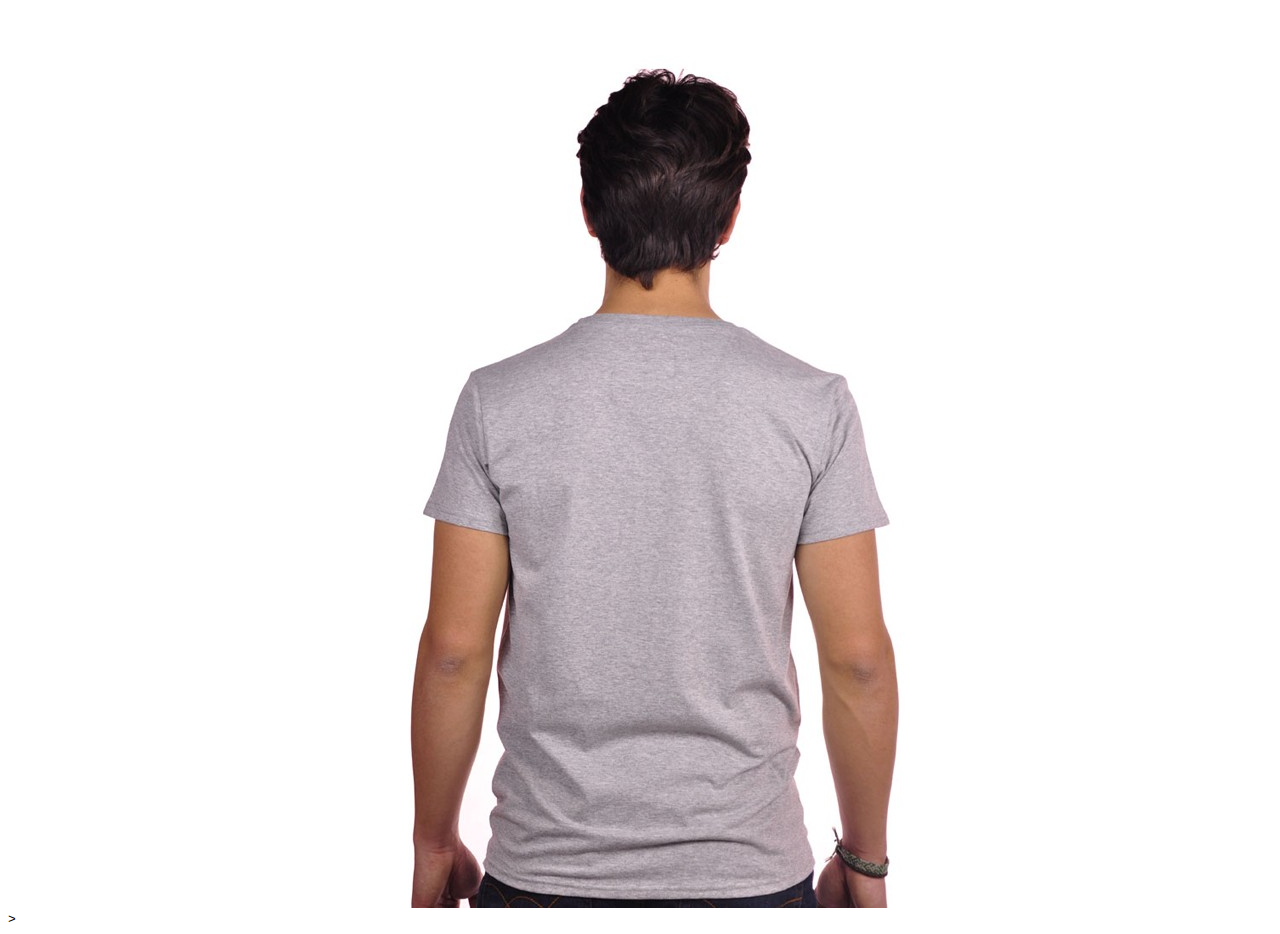
==== explore.html @ 16fdaf7a "i added some things" ====
<!DOCTYPE html>
<html>
<head>
<title>Explore the Game</title>

<link rel="stylesheet" type="text/css" href="style.css">
<script src="jquery-1.11.3.js"></script>
<!--link jQuery UI here if you need it !-->
<script src="gamedev.js"></script>
</head>
<div id "man"><img src="img/man.jpg"/>></div>

<body id="exploreBody">

<!--Your code goes here !-->

</body>
</html>
---- style.css ----
body {

	background-image: url("https://i.ytimg.com/vi/ZCwgSN3t5PM/hqdefault.jpg");
    background-size: cover;
    background-position: center center;
	font-family: monospace;

}

/*Stuff below governs the start screen*/

.titleContent {
	margin: 10% auto;
    text-align: center;
}

.splashTitle {
	color: red;
    font-size: 8em;
    text-transform: uppercase;
    text-shadow: 1px 1px 5px rgba(27, 25, 25, 0.74);
}

.button {
	border: 5px solid #383838;
    color: red;
    padding: 20px 50px;
    font-size: 5em;
    text-decoration: none;
    background-color: black;
    box-shadow: 15px 15px 80px #555;
}
  a.button:hover {
    background-color: #383838;
    color: #abc;
  }



/*Stuff below governs the Explore screen*/

#exploreBody {
	background-image: url("http://flamesnation.ca/uploads/Image/91%20Building%20Falling%20Over.jpg");
	background-position: bottom center;

   
}
#man{
background-image: url(http://img.stockfresh.com/files/p/photography33/x/73/2165928_38294819.jpg);
}

}
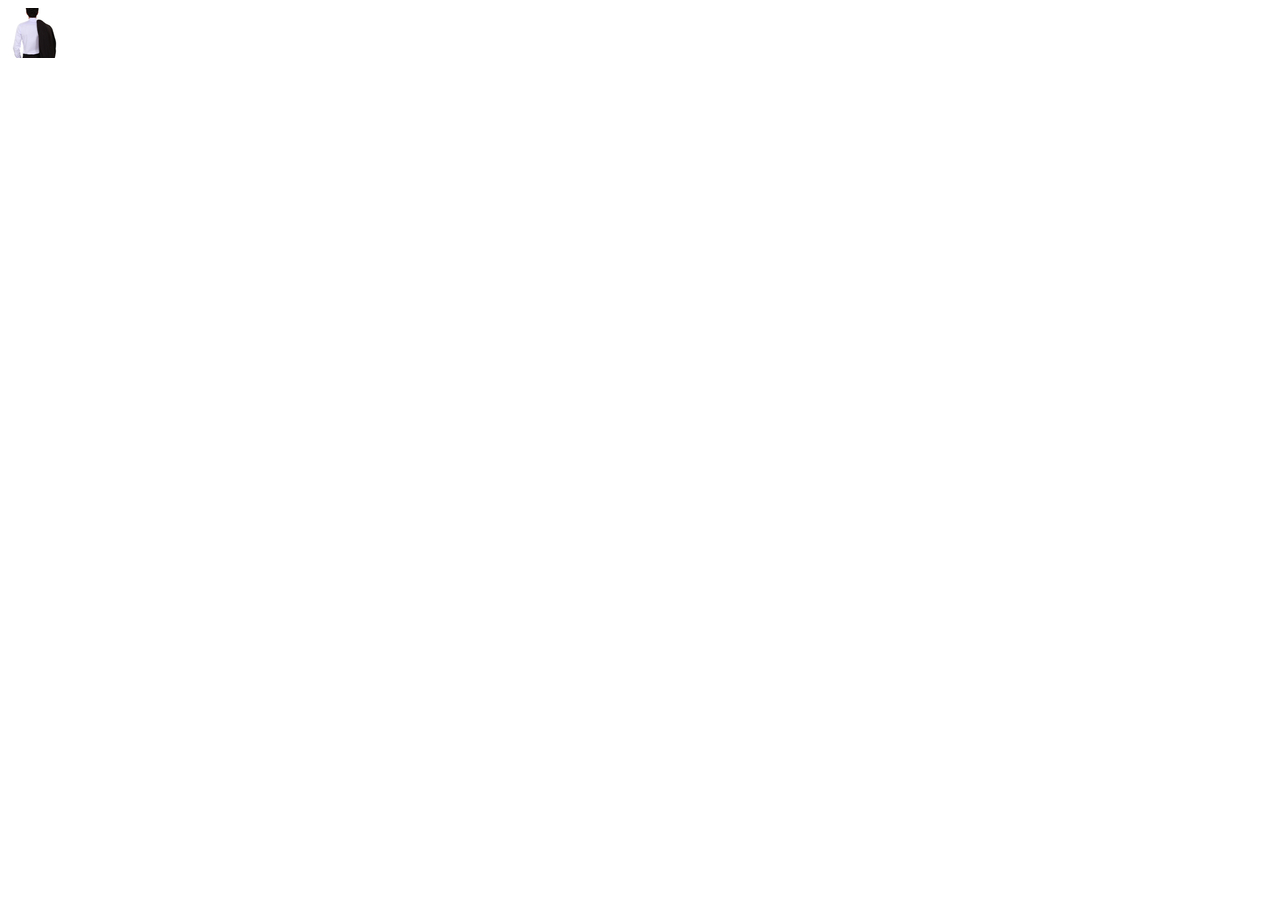
==== commit 06cfdcbd: "i deleted one div and I changed some errors" ====
--- a/explore.html
+++ b/explore.html
@@ -8,11 +8,12 @@
 <!--link jQuery UI here if you need it !-->
 <script src="gamedev.js"></script>
 </head>
-<div id "man"><img src="img/man.jpg"/>></div>
+
 
 <body id="exploreBody">
 
-<!--Your code goes here !-->
+
+<div id "man"><img src="img/man.jpg"/></div> 
 
 </body>
 </html>--- a/style.css
+++ b/style.css
@@ -46,7 +46,10 @@
    
 }
 #man{
-background-image: url(http://img.stockfresh.com/files/p/photography33/x/73/2165928_38294819.jpg);
+
+position: absolute;
+top: 100px;
+left: 200px; 
 }
 
 }
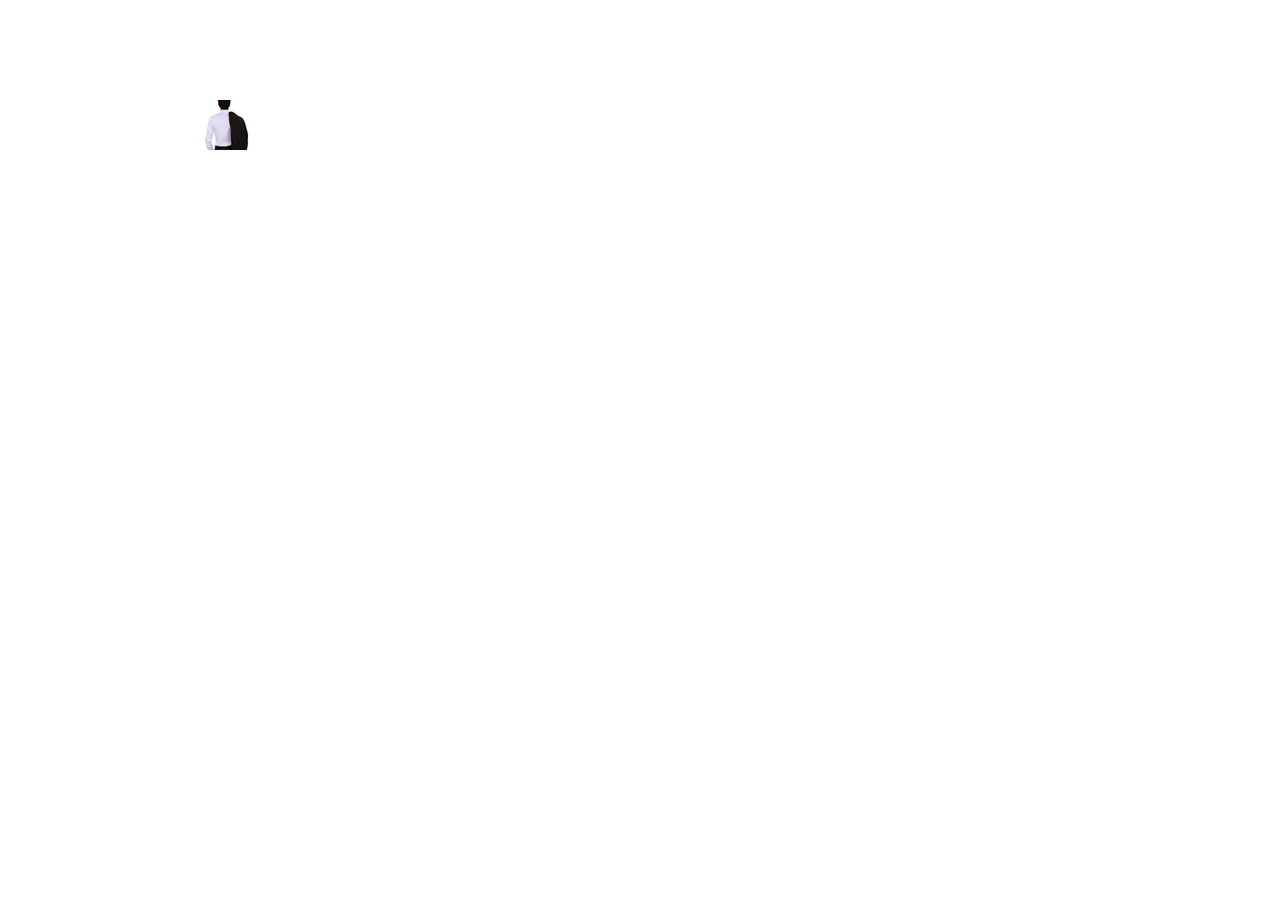
==== commit 118bb992: "i added an equal sign" ====
--- a/explore.html
+++ b/explore.html
@@ -13,7 +13,7 @@
 <body id="exploreBody">
 
 
-<div id "man"><img src="img/man.jpg"/></div> 
+<div id="man"><img src="img/man.jpg"/></div> 
 
 </body>
 </html>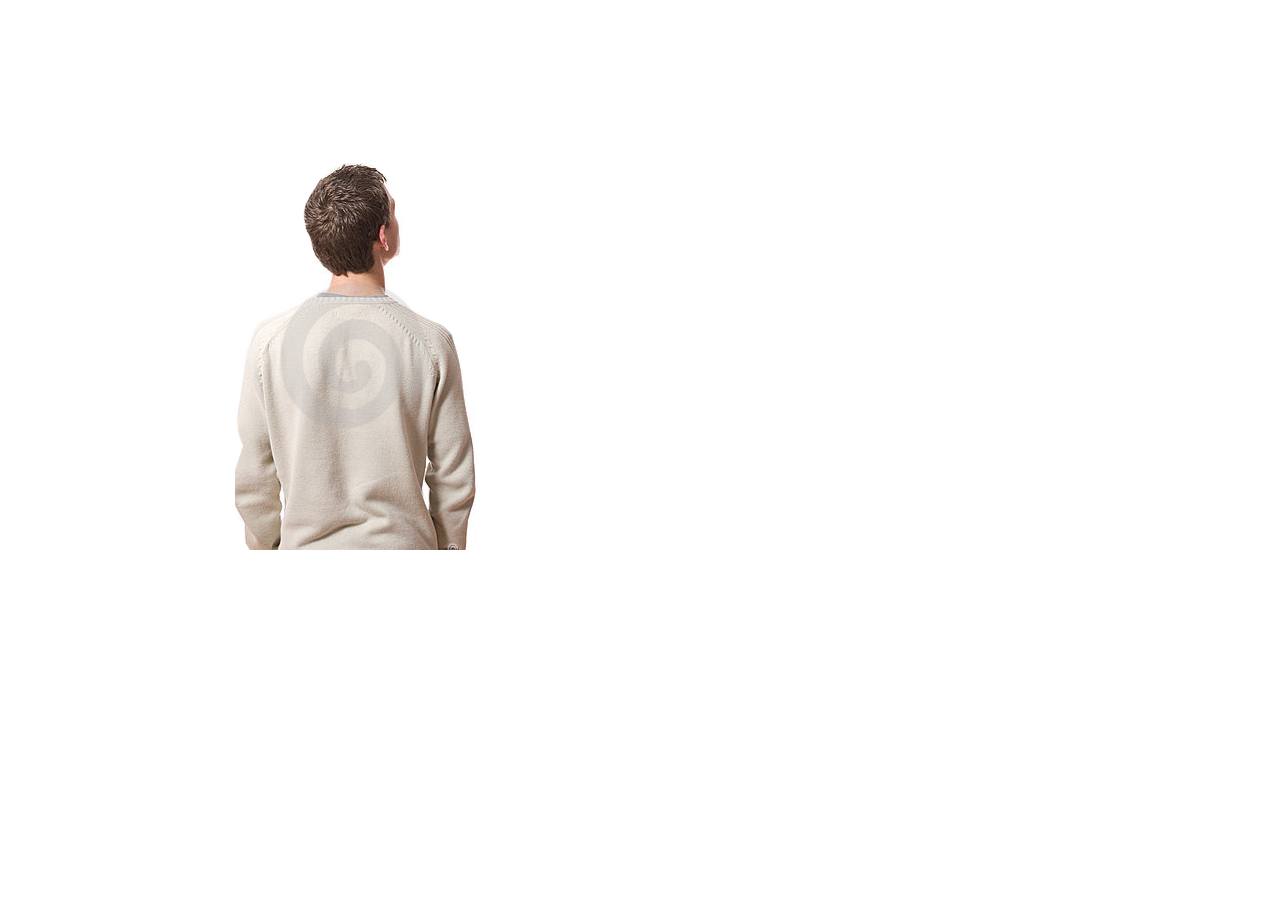
==== commit 87e4ae9f: "i changed some things" ====
--- a/explore.html
+++ b/explore.html
@@ -13,7 +13,7 @@
 <body id="exploreBody">
 
 
-<div id="man"><img src="img/man.jpg"/></div> 
+<div id="man"><img src="img/man.png"/></div> 
 
 </body>
 </html>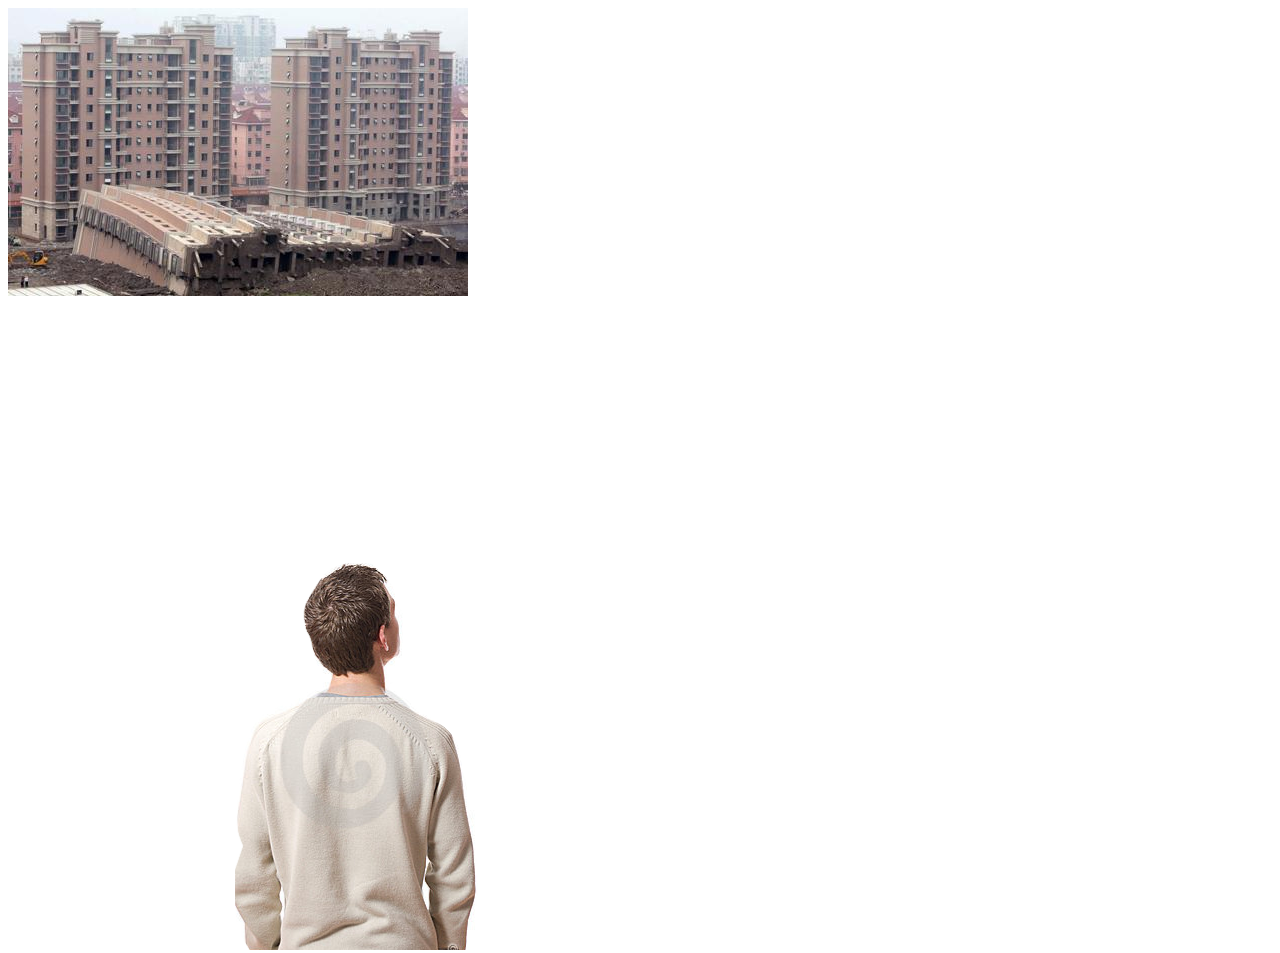
==== commit ed735539: "added" ====
--- a/explore.html
+++ b/explore.html
@@ -15,5 +15,7 @@
 
 <div id="man"><img src="img/man.png"/></div> 
 
+<div id="building fallen"><img src="img/building fallen.jpg"/></div> 
+
 </body>
 </html>--- a/style.css
+++ b/style.css
@@ -48,7 +48,7 @@
 #man{
 
 position: absolute;
-top: 100px;
+top: 500px;
 left: 200px; 
 }
 
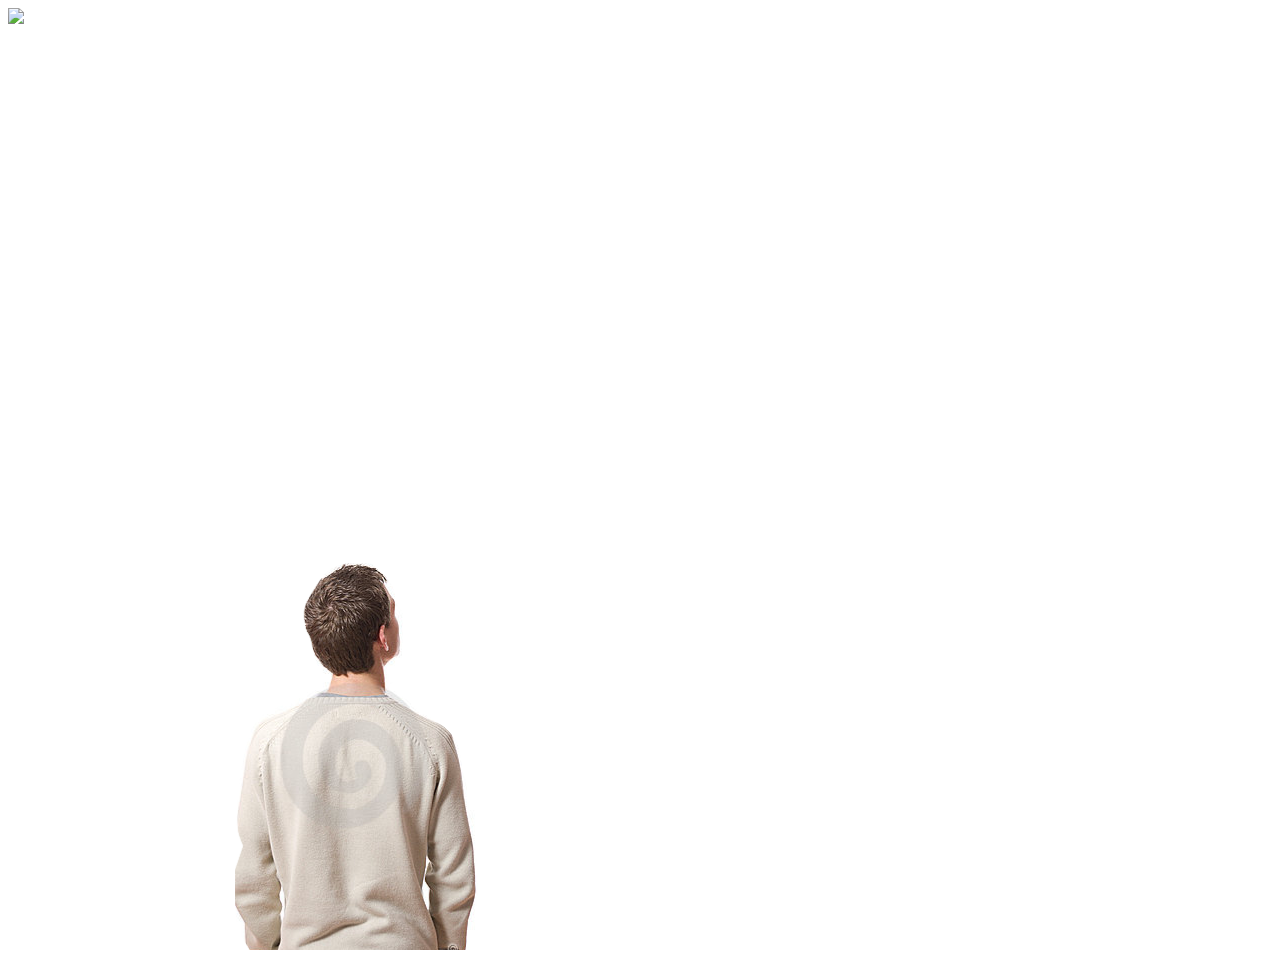
==== commit 3ecb622e: "fd" ====
--- a/explore.html
+++ b/explore.html
@@ -15,7 +15,9 @@
 
 <div id="man"><img src="img/man.png"/></div> 
 
-<div id="building fallen"><img src="img/building fallen.jpg"/></div> 
+<div id="Buildingfalling"><img src="Buildingfalling.jpg"/></div> 
+
+<div id="buildingfallen"><img src="img/buildingfallen.jpg"/></div> 
 
 </body>
 </html>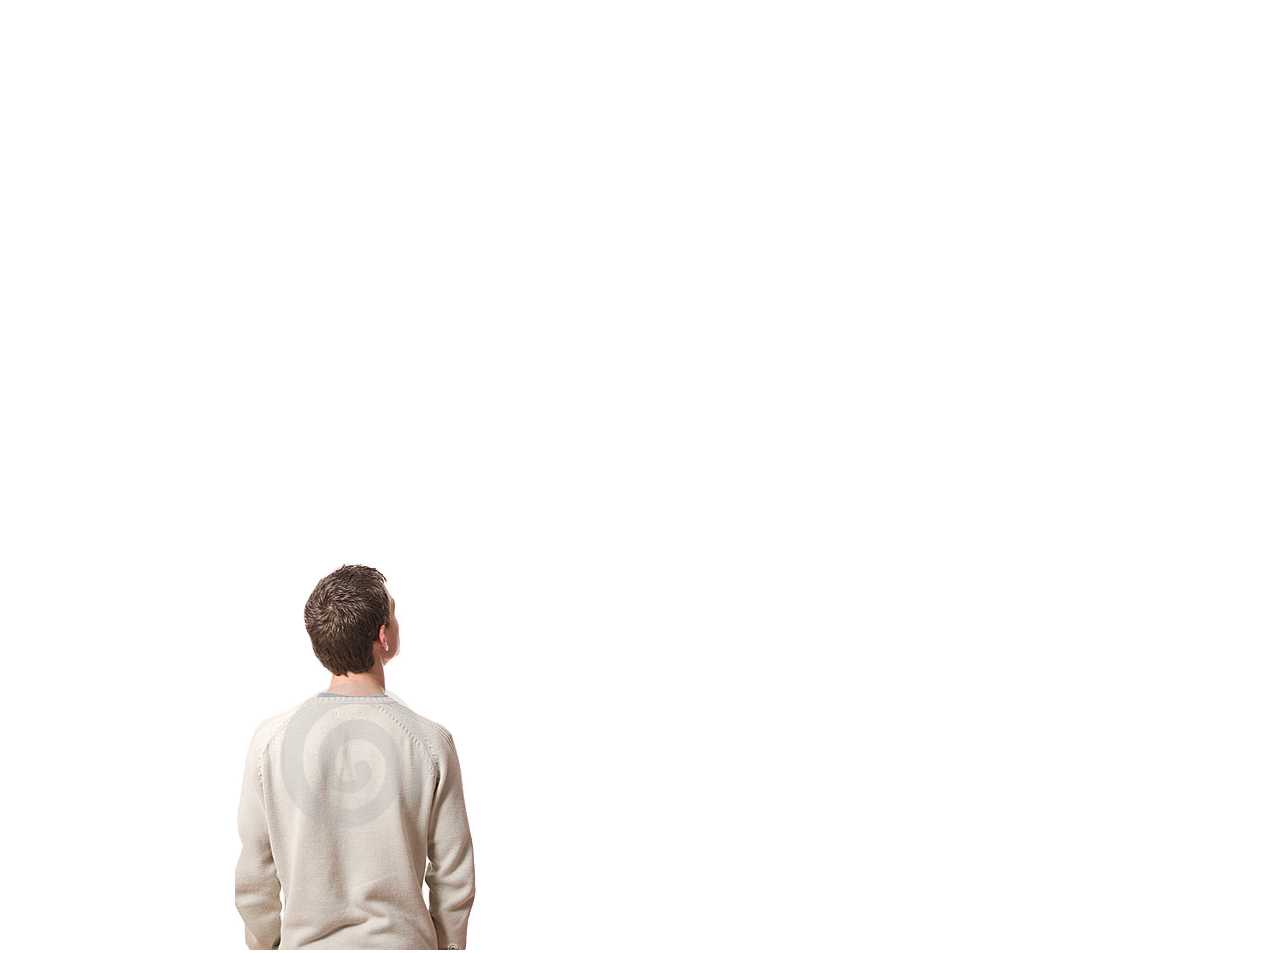
==== commit 692af685: "ddf" ====
--- a/explore.html
+++ b/explore.html
@@ -13,11 +13,15 @@
 <body id="exploreBody">
 
 
-<div id="man"><img src="img/man.png"/></div> 
+<div id="man"><img src="img/man.png"></div> 
 
-<div id="Buildingfalling"><img src="Buildingfalling.jpg"/></div> 
+<div id="Buildingfalling"></div> 
 
-<div id="buildingfallen"><img src="img/buildingfallen.jpg"/></div> 
+
+
+<div id="buildingfallen"></div> 
+
+<div id="lol" ></div> 
 
 </body>
 </html>--- a/style.css
+++ b/style.css
@@ -21,6 +21,10 @@
     text-shadow: 1px 1px 5px rgba(27, 25, 25, 0.74);
 }
 
+
+
+
+
 .button {
 	border: 5px solid #383838;
     color: red;
@@ -42,9 +46,19 @@
 #exploreBody {
 	background-image: url("http://flamesnation.ca/uploads/Image/91%20Building%20Falling%20Over.jpg");
 	background-position: bottom center;
+}
 
    
+#lol  {
+    background-image: url("http://i.telegraph.co.uk/multimedia/archive/01432/china_1432267c.jpg");
+    width: 1400px;
+    height: 1000px;
 }
+
+
+
+    
+
 #man{
 
 position: absolute;
@@ -53,3 +67,6 @@
 }
 
 }
+
+
+
